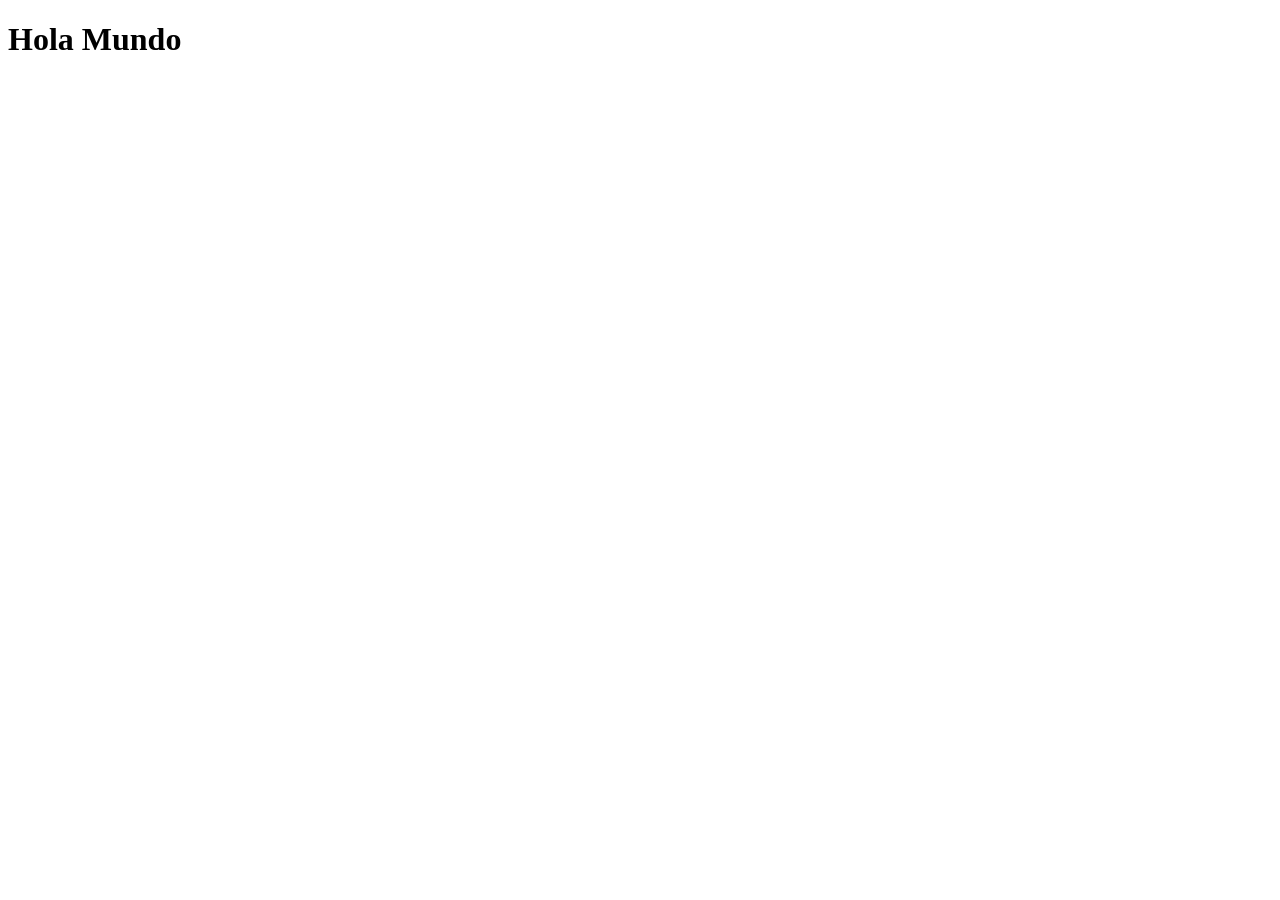
==== Mision_1/frontend/index.html @ 61ac3a7d "first commit" ====
<!DOCTYPE html>
<html lang="es">
<head>
    <meta charset="UTF-8">
    <meta name="viewport" content="width=device-width, initial-scale=1.0">
    <title>mi primera web</title>
</head>
<body>
    <h1>Hola Mundo</h1>
    
</body>
</html>
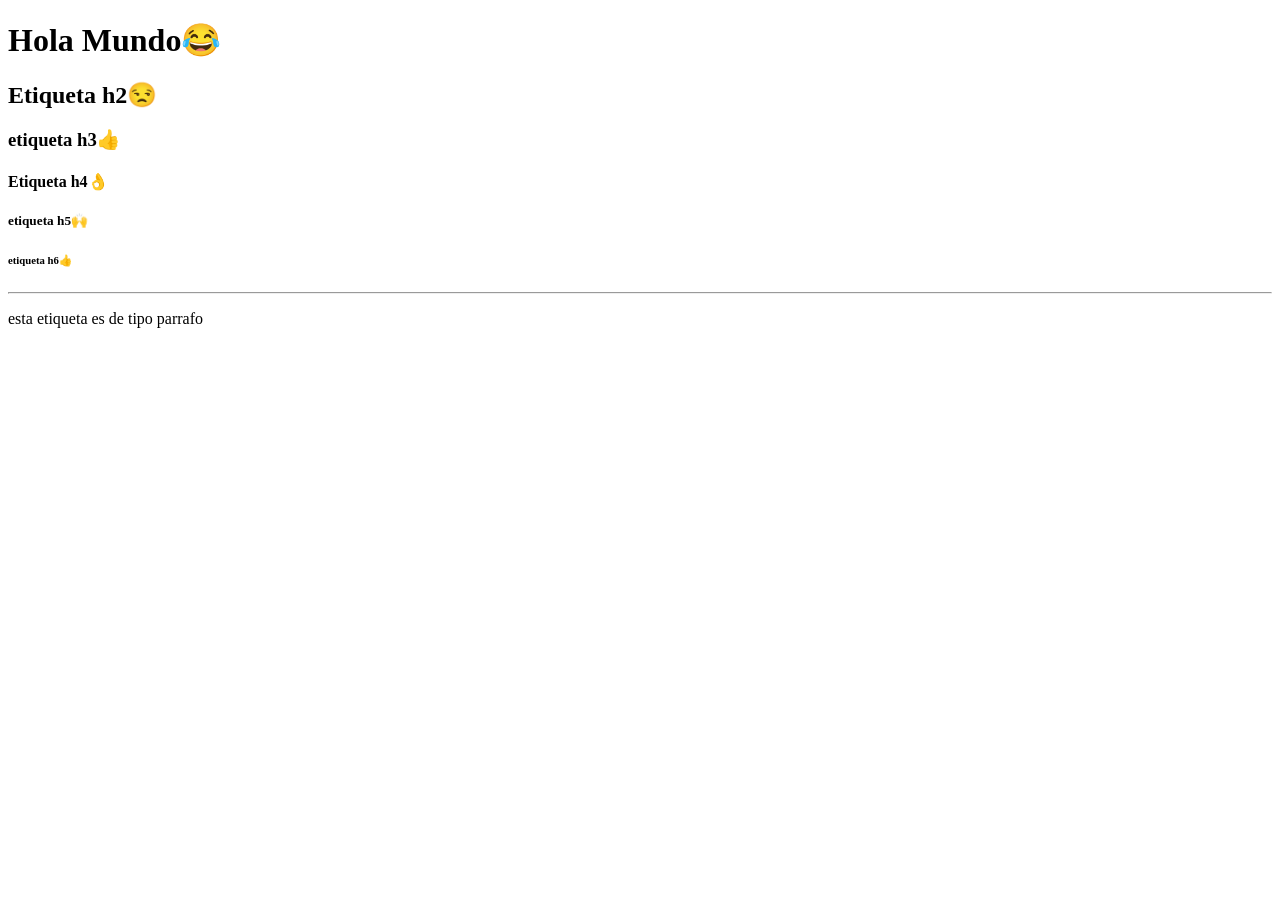
==== commit 25193e5e: "clase 13-04-2026" ====
--- a/Mision_1/frontend/index.html
+++ b/Mision_1/frontend/index.html
@@ -6,7 +6,18 @@
     <title>mi primera web</title>
 </head>
 <body>
-    <h1>Hola Mundo</h1>
+    <!-- comentario --> 
+    <h1>Hola Mundo😂</h1>
+    <h2>Etiqueta h2😒</h2>
+    <h3>etiqueta h3👍</h3>
+    <h4>Etiqueta h4👌</h4>
+    <h5>etiqueta h5🙌</h5>
+    <h6>etiqueta h6👍</h6>
+
+    <!--usuario  admin password : adnin123 -->
+
+    <hr>
+    <p>esta etiqueta es de tipo parrafo</p>
     
 </body>
 </html>
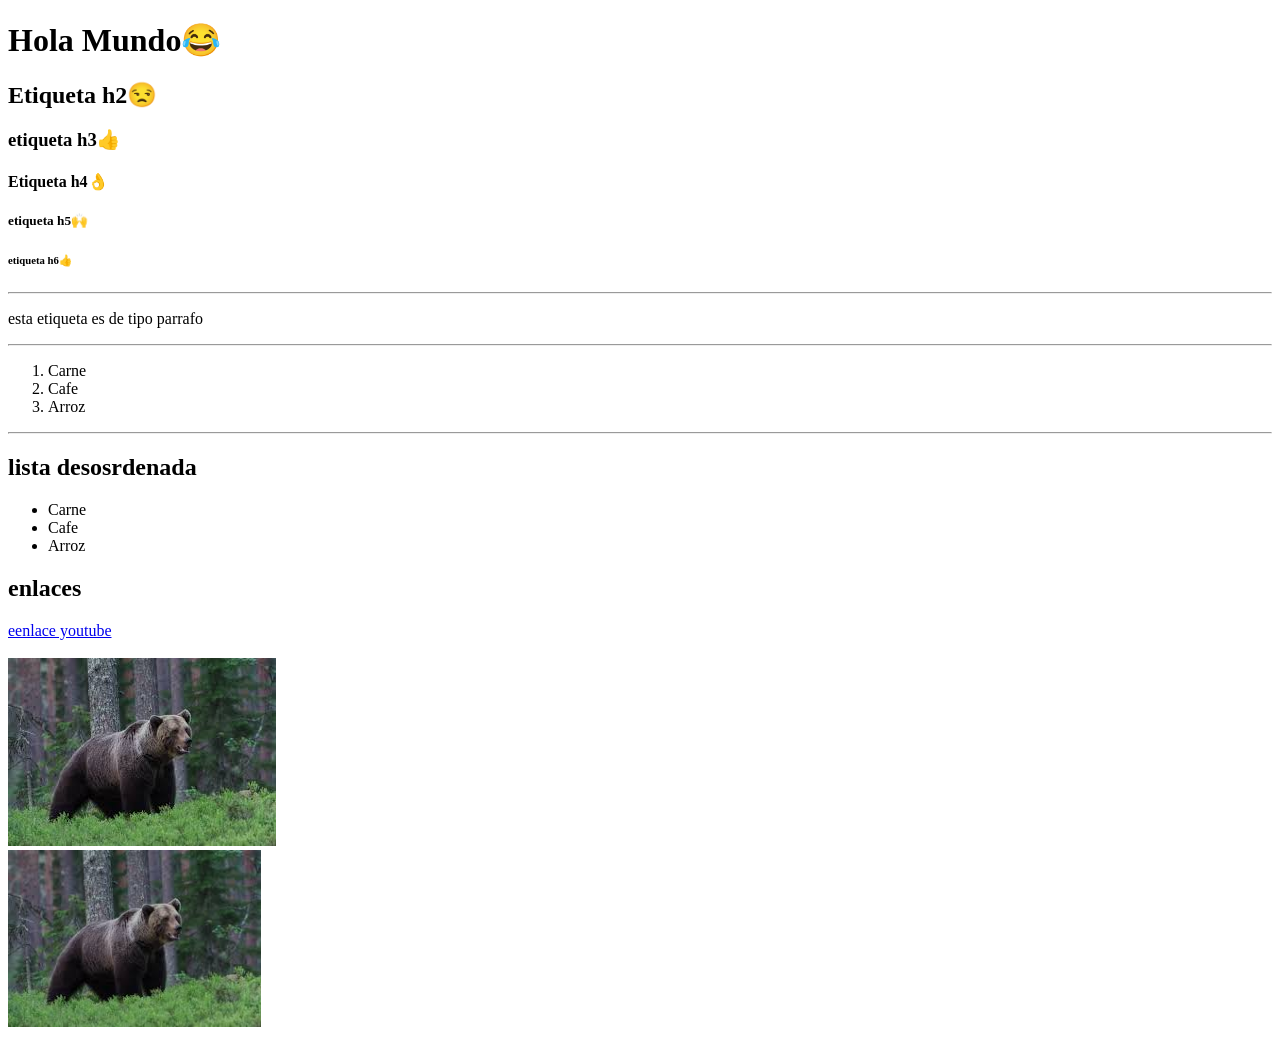
==== commit 7374b7f0: "clase 14 abril" ====
--- a/Mision_1/frontend/index.html
+++ b/Mision_1/frontend/index.html
@@ -18,6 +18,38 @@
 
     <hr>
     <p>esta etiqueta es de tipo parrafo</p>
+
+    <hr>
+    <!-- lista ordenada -->
+     <ol>
+        <li>Carne</li>
+        <li>Cafe</li>
+        <li>Arroz</li>
+    </ol>
+
+    <hr>
+    <!-- lista desordenada -->
+     <h2>lista desosrdenada</h2>
+     <ul>
+        <li>Carne</li>
+        <li>Cafe</li>
+        <li>Arroz</li>
+    </ul>
+
+    
+
+<!-- enlace a otras paginas-->
+ <h2>enlaces</h2>
+ <p>
+    <a href="https://www.youtube.com/?reload=9&app=desktop&hl=es" target="_blank"> eenlace youtube</a>
+<br>
+<br>
+
+    <img src="oso.jpg" alt="oso on">
+    <br>
+    <img src="oso.jpg" alt="oso on" style="max-width: 20%;">
+
+
     
 </body>
 </html>
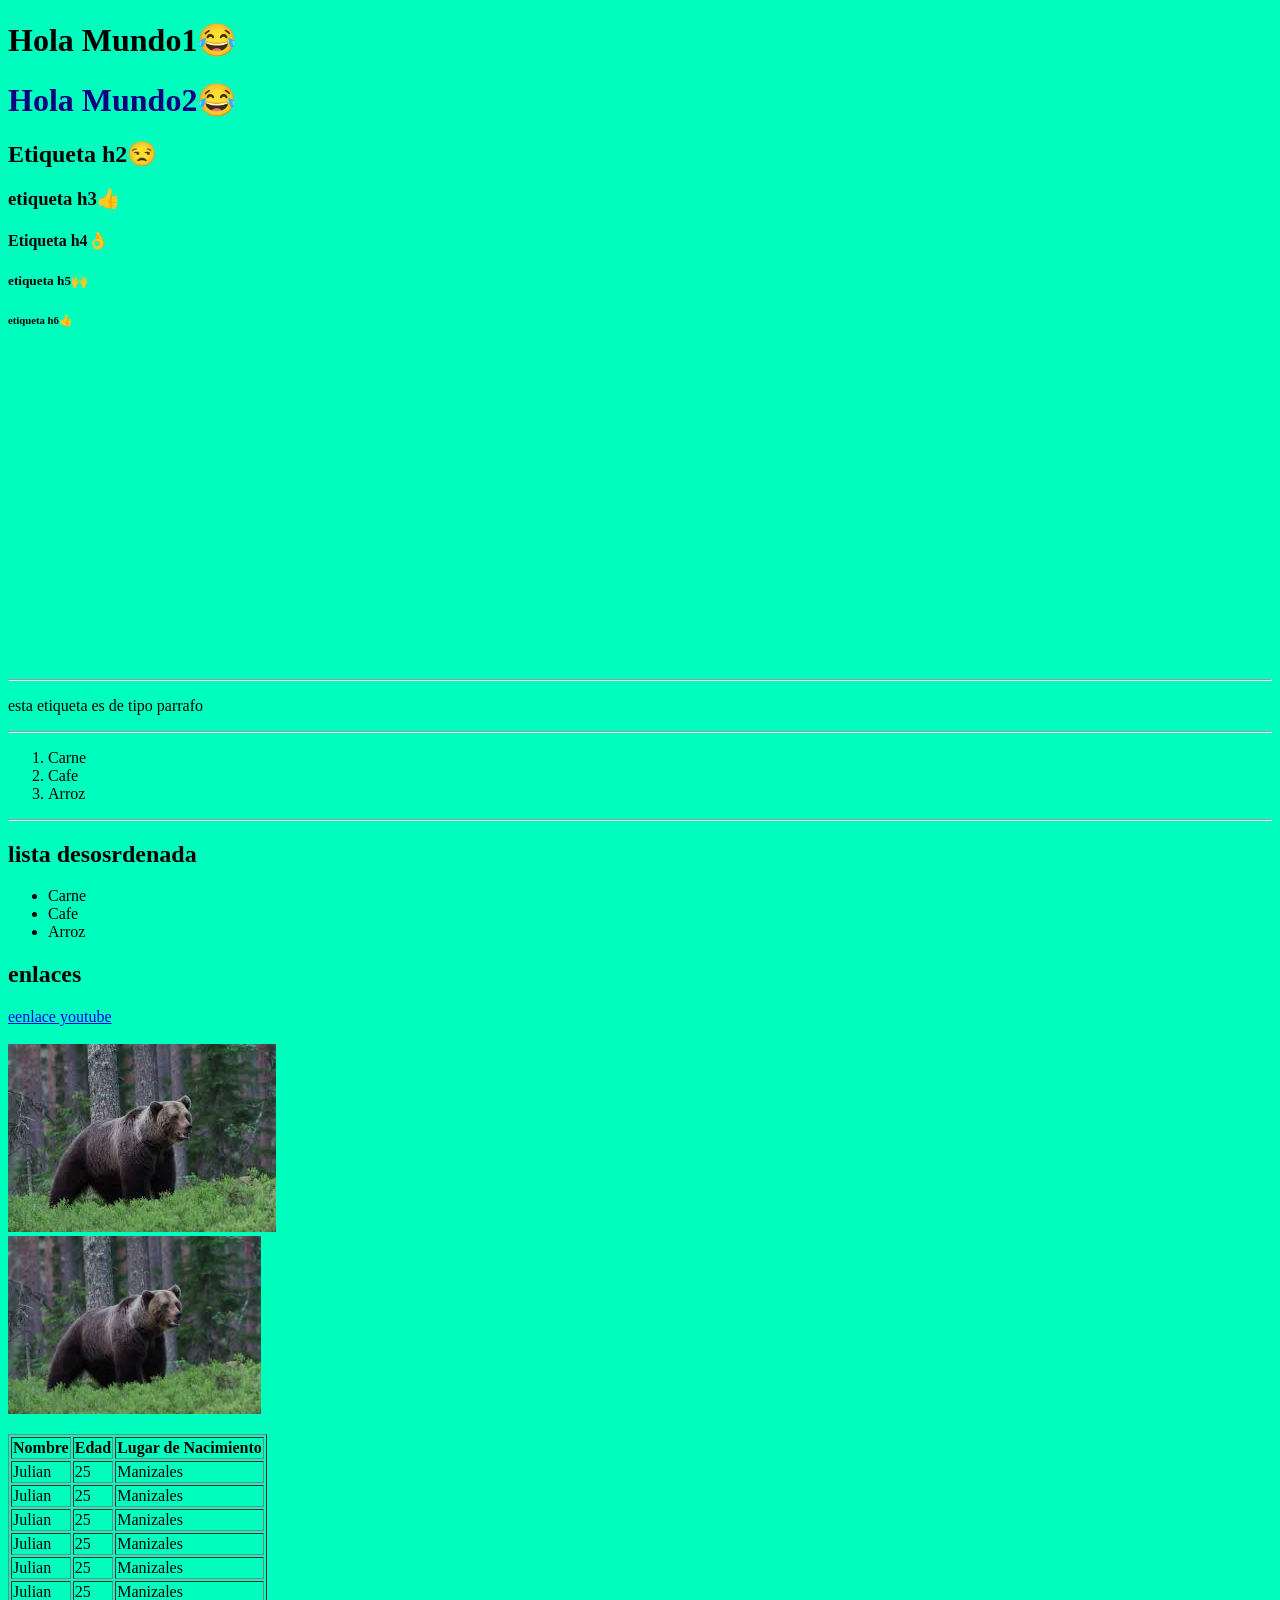
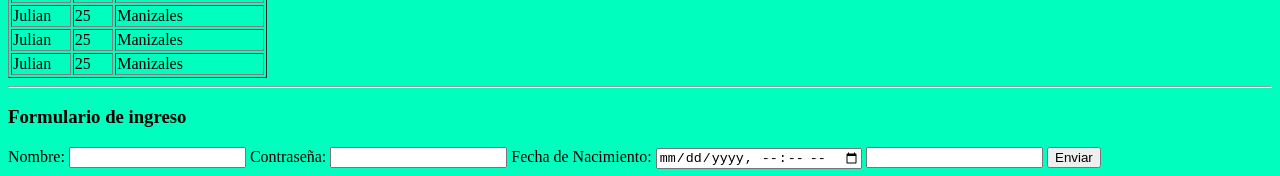
==== commit e3e54649: "20 abril 2026" ====
--- a/Mision_1/frontend/index.html
+++ b/Mision_1/frontend/index.html
@@ -4,15 +4,19 @@
     <meta charset="UTF-8">
     <meta name="viewport" content="width=device-width, initial-scale=1.0">
     <title>mi primera web</title>
+    <link rel="stylesheet" href="styles.css">
 </head>
 <body>
     <!-- comentario --> 
-    <h1>Hola Mundo😂</h1>
+    <h1 class="estilo_h1">Hola Mundo1😂</h1>
+    <h1 class="estilo_h1_v2">Hola Mundo2😂</h1>
     <h2>Etiqueta h2😒</h2>
     <h3>etiqueta h3👍</h3>
     <h4>Etiqueta h4👌</h4>
     <h5>etiqueta h5🙌</h5>
     <h6>etiqueta h6👍</h6>
+
+    <iframe width="560" height="315" src="https://www.youtube.com/embed/1yW22Iv2zjg?si=XX1N7-HyOTX_48Rf" title="YouTube video player" frameborder="0" allow="accelerometer; autoplay; clipboard-write; encrypted-media; gyroscope; picture-in-picture; web-share" referrerpolicy="strict-origin-when-cross-origin" allowfullscreen></iframe>
 
     <!--usuario  admin password : adnin123 -->
 
@@ -49,7 +53,74 @@
     <br>
     <img src="oso.jpg" alt="oso on" style="max-width: 20%;">
 
+    <!-- Crear una tabla -->
+    <table border="1">
+        <tr>
+            <th>Nombre</th>
+            <th>Edad</th>
+            <th>Lugar de Nacimiento</th>
+        </tr>
 
-    
+        <tr>
+            <td>Julian</td>
+            <td>25</td>
+            <td>Manizales</td>
+        </tr>
+        <tr>
+            <td>Julian</td>
+            <td>25</td>
+            <td>Manizales</td>
+        </tr>
+        <tr>
+            <td>Julian</td>
+            <td>25</td>
+            <td>Manizales</td>
+        </tr>
+        <tr>
+            <td>Julian</td>
+            <td>25</td>
+            <td>Manizales</td>
+        </tr>
+        <tr>
+            <td>Julian</td>
+            <td>25</td>
+            <td>Manizales</td>
+        </tr>
+        <tr>
+            <td>Julian</td>
+            <td>25</td>
+            <td>Manizales</td>
+        </tr>
+        <tr>
+            <td>Julian</td>
+            <td>25</td>
+            <td>Manizales</td>
+        </tr>
+        <tr>
+            <td>Julian</td>
+            <td>25</td>
+            <td>Manizales</td>
+        </tr>
+        <tr>
+            <td>Julian</td>
+            <td>25</td>
+            <td>Manizales</td>
+        </tr>
+    </table>
+    <hr>
+    <!-- Formulario -->
+    <h3>Formulario de ingreso</h3>
+    <form action="">
+
+        <label for="">Nombre:</label>
+        <input type="text">
+        <label for="">Contraseña:</label>
+        <input type="password">
+        <label for="">Fecha de Nacimiento: </label>
+        <input type="datetime-local">
+        <input type="number">
+        <button>Enviar</button>
+    </form>
+
 </body>
 </html>
--- a/Mision_1/frontend/styles.css
+++ b/Mision_1/frontend/styles.css
@@ -0,0 +1,14 @@
+body{background: rgb(0, 255, 191);
+
+
+
+}
+
+.estilo_h1_v1{                                   
+color: rgb(222, 135, 135);
+
+    }
+.estilo_h1_v2{
+
+color: rgb(15, 0, 128) ;
+    }
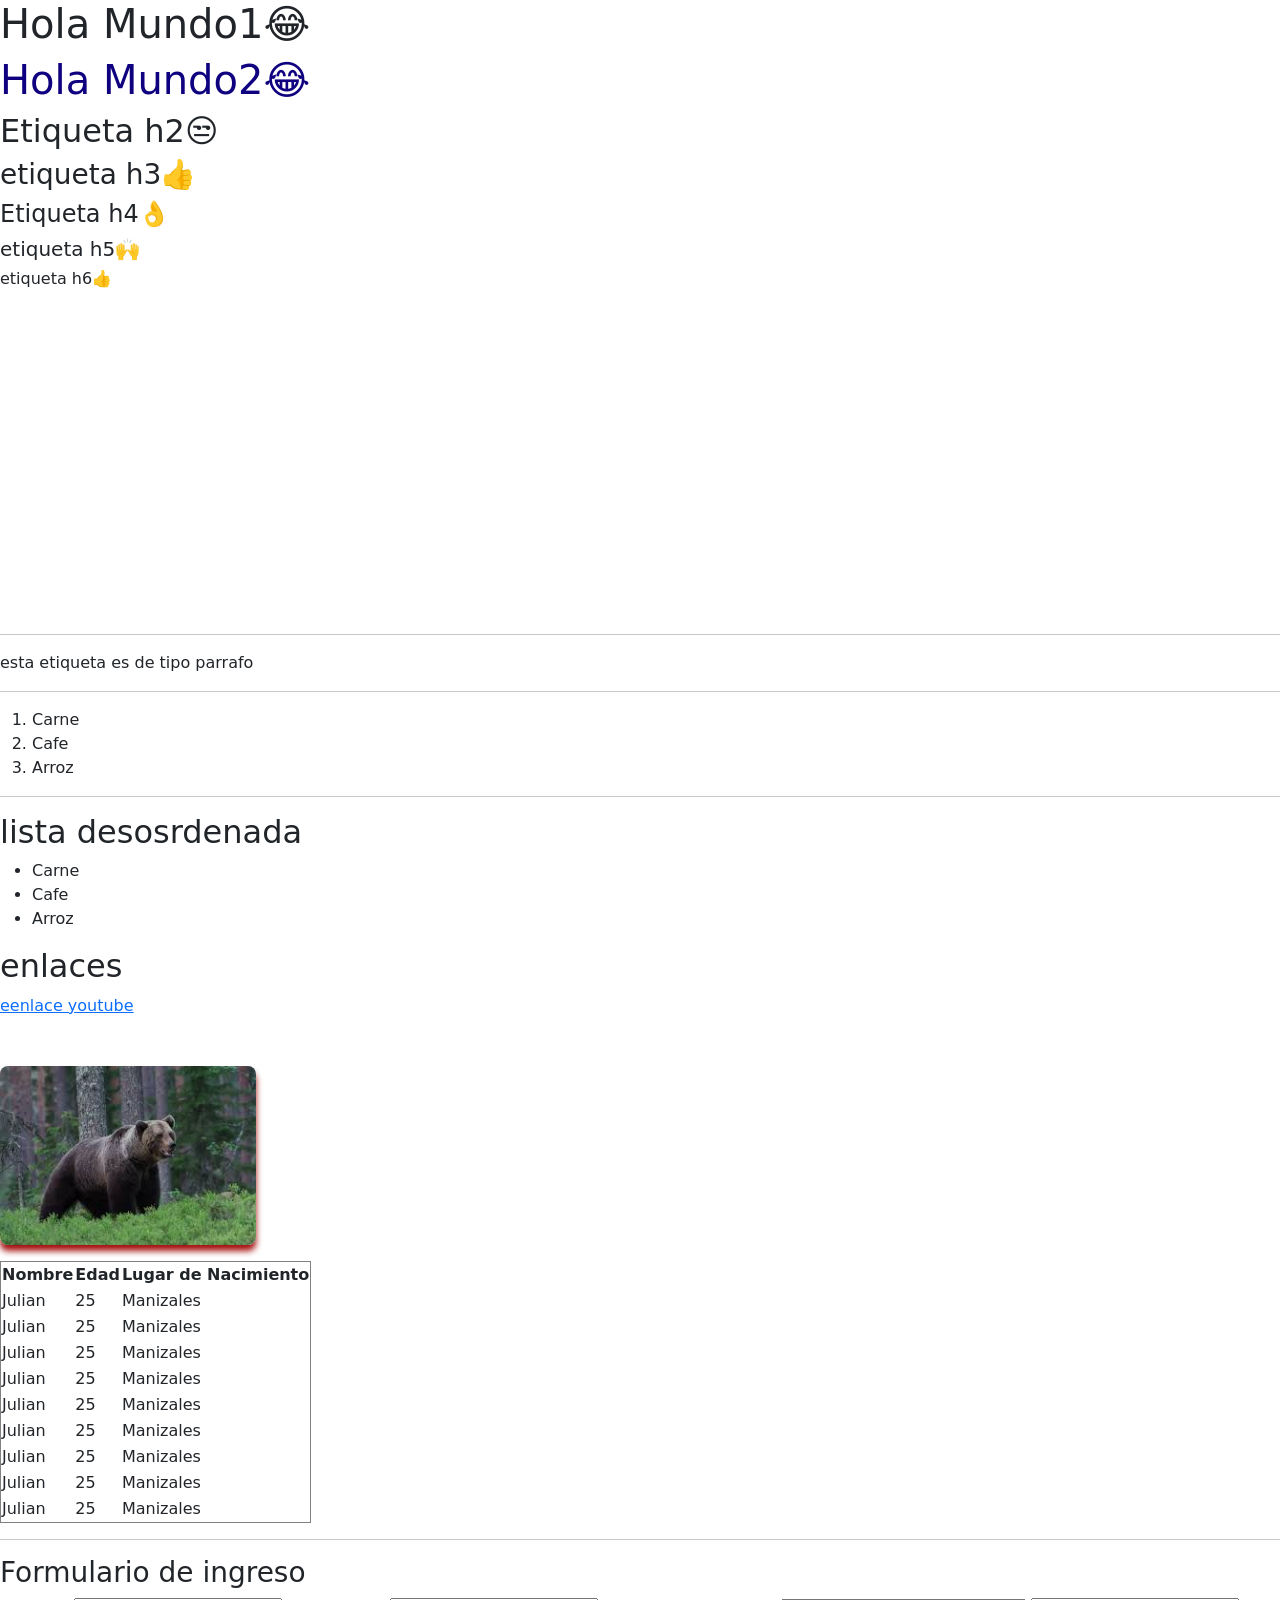
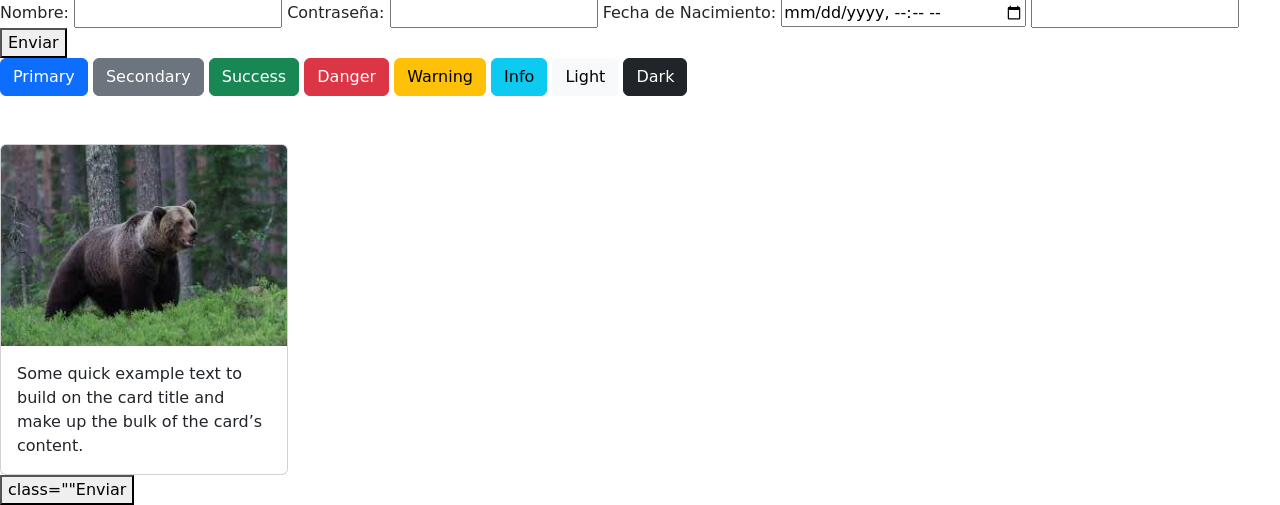
==== commit 454489e2: "21 abril 2026" ====
--- a/Mision_1/frontend/index.html
+++ b/Mision_1/frontend/index.html
@@ -1,13 +1,17 @@
 <!DOCTYPE html>
 <html lang="es">
+
 <head>
     <meta charset="UTF-8">
     <meta name="viewport" content="width=device-width, initial-scale=1.0">
     <title>mi primera web</title>
     <link rel="stylesheet" href="styles.css">
+    <link href="https://cdn.jsdelivr.net/npm/bootstrap@5.3.8/dist/css/bootstrap.min.css" rel="stylesheet"
+        integrity="sha384-sRIl4kxILFvY47J16cr9ZwB07vP4J8+LH7qKQnuqkuIAvNWLzeN8tE5YBujZqJLB" crossorigin="anonymous">
 </head>
+
 <body>
-    <!-- comentario --> 
+    <!-- comentario -->
     <h1 class="estilo_h1">Hola Mundo1😂</h1>
     <h1 class="estilo_h1_v2">Hola Mundo2😂</h1>
     <h2>Etiqueta h2😒</h2>
@@ -16,7 +20,10 @@
     <h5>etiqueta h5🙌</h5>
     <h6>etiqueta h6👍</h6>
 
-    <iframe width="560" height="315" src="https://www.youtube.com/embed/1yW22Iv2zjg?si=XX1N7-HyOTX_48Rf" title="YouTube video player" frameborder="0" allow="accelerometer; autoplay; clipboard-write; encrypted-media; gyroscope; picture-in-picture; web-share" referrerpolicy="strict-origin-when-cross-origin" allowfullscreen></iframe>
+    <iframe width="560" height="315" src="https://www.youtube.com/embed/1yW22Iv2zjg?si=XX1N7-HyOTX_48Rf"
+        title="YouTube video player" frameborder="0"
+        allow="accelerometer; autoplay; clipboard-write; encrypted-media; gyroscope; picture-in-picture; web-share"
+        referrerpolicy="strict-origin-when-cross-origin" allowfullscreen></iframe>
 
     <!--usuario  admin password : adnin123 -->
 
@@ -25,7 +32,7 @@
 
     <hr>
     <!-- lista ordenada -->
-     <ol>
+    <ol>
         <li>Carne</li>
         <li>Cafe</li>
         <li>Arroz</li>
@@ -33,27 +40,27 @@
 
     <hr>
     <!-- lista desordenada -->
-     <h2>lista desosrdenada</h2>
-     <ul>
+    <h2>lista desosrdenada</h2>
+    <ul>
         <li>Carne</li>
         <li>Cafe</li>
         <li>Arroz</li>
     </ul>
 
-    
 
-<!-- enlace a otras paginas-->
- <h2>enlaces</h2>
- <p>
-    <a href="https://www.youtube.com/?reload=9&app=desktop&hl=es" target="_blank"> eenlace youtube</a>
-<br>
-<br>
 
-    <img src="oso.jpg" alt="oso on">
-    <br>
-    <img src="oso.jpg" alt="oso on" style="max-width: 20%;">
+    <!-- enlace a otras paginas-->
+    <h2>enlaces</h2>
+    <p>
+        <a href="https://www.youtube.com/?reload=9&app=desktop&hl=es" target="_blank"> eenlace youtube</a>
+        <br>
+        <br>
 
-    <!-- Crear una tabla -->
+        <img="oso.jpg" alt="oso on">
+        <br>
+        <img class="mi_imagen" src="oso.jpg" alt="oso on" style="max-width: 20%;">
+
+        <!-- Crear una tabla -->
     <table border="1">
         <tr>
             <th>Nombre</th>
@@ -122,5 +129,37 @@
         <button>Enviar</button>
     </form>
 
+    <button type="button" class="btn btn-primary">Primary</button>
+    <button type="button" class="btn btn-secondary">Secondary</button>
+    <button type="button" class="btn btn-success">Success</button>
+    <button type="button" class="btn btn-danger">Danger</button>
+    <button type="button" class="btn btn-warning">Warning</button>
+    <button type="button" class="btn btn-info">Info</button>
+    <button type="button" class="btn btn-light">Light</button>
+    <button type="button" class="btn btn-dark">Dark</button>
+
+    <br><br><br>
+    
+    <div class="card" style="width: 18rem;">
+  <img src="oso.jpg" class="card-img-top" alt="...">
+  <div class="card-body">
+    <p class="card-text">Some quick example text to build on the card title and make up the bulk of the card’s content.</p>
+  </div>
+</div>
+
+
+
+
+
+
+
+
+    <button> class="<btn btn-primary></btn>"Enviar </button>
+
+    <script src="https://cdn.jsdelivr.net/npm/bootstrap@5.3.8/dist/js/bootstrap.bundle.min.js"
+        integrity="sha384-FKyoEForCGlyvwx9Hj09JcYn3nv7wiPVlz7YYwJrWVcXK/BmnVDxM+D2scQbITxI"
+        crossorigin="anonymous"></script>
+
 </body>
+
 </html>
--- a/Mision_1/frontend/styles.css
+++ b/Mision_1/frontend/styles.css
@@ -1,4 +1,4 @@
-body{background: rgb(0, 255, 191);
+body{background: rgb(55, 0, 255);
 
 
 
@@ -11,4 +11,10 @@
 .estilo_h1_v2{
 
 color: rgb(15, 0, 128) ;
+    }
+    .mi_imagen{
+        border-radius: 8px;
+        box-shadow:0 6px 6px rgba(162, 8, 8, 0.973)
+
+
     }
